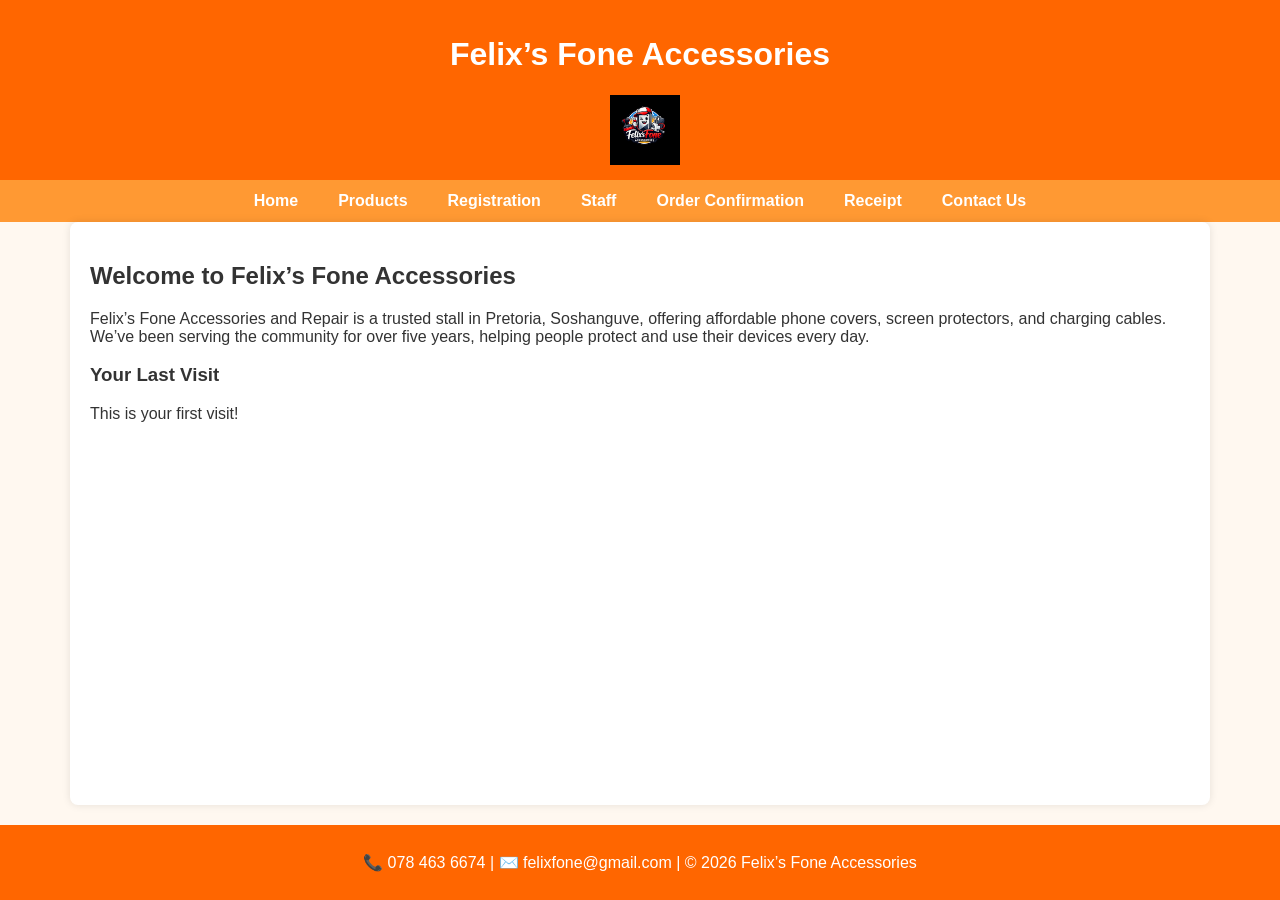
==== index.html @ b4faa184 "Add files via upload" ====
<!DOCTYPE html>
<html lang="en">
<head>
    <meta charset="UTF-8">
    <title>Felix’s Fone Accessories - Home</title>
    <link rel="stylesheet" href="StyleSheet/styles.css">
</head>
<body>

    <!-- Header -->
    <header>
        <h1>Felix’s Fone Accessories</h1>
        <!-- Logo with lightbox class -->
        <img src="images/logo.jpg" alt="Felix’s Fone Accessories Logo" class="lightbox" style="width:70px;">
    </header>

    <!-- Navigation -->
    <nav>
        <ul>
            <li><a href="index.html">Home</a></li>
            <li><a href="products.html">Products</a></li>
            <li><a href="registration.html">Registration</a></li>
            <li><a href="staff.html">Staff</a></li>
            <li><a href="orderConfirmation.html">Order Confirmation</a></li>
            <li><a href="receipt.html">Receipt</a></li>
            <li><a href="contact.html">Contact Us</a></li>
        </ul>
    </nav>

    <!-- Main content -->
    <main class="home-content">
        <h2>Welcome to Felix’s Fone Accessories</h2>
        <p>
            Felix’s Fone Accessories and Repair is a trusted stall in Pretoria, Soshanguve, 
            offering affordable phone covers, screen protectors, and charging cables. 
            We’ve been serving the community for over five years, helping people protect 
            and use their devices every day.
        </p>

        <!-- Last visited date -->
        <h3>Your Last Visit</h3>
        <p id="lastVisited"></p>
    </main>

    <!-- Footer -->
    <footer>
        <p>
            📞 078 463 6674 | ✉️ felixfone@gmail.com | © 2026 Felix’s Fone Accessories
        </p>
    </footer>

    <!-- External JavaScript file -->
    <script src="script.js"></script>
</body>
</html>
---- StyleSheet/styles.css ----
/* General reset */
body {
    font-family: Arial, sans-serif;
    margin: 0;
    padding: 0;
    background: #fff8f0; /* light background */
    color: #333;

    /* Flexbox layout for sticky footer */
    display: flex;
    flex-direction: column;
    min-height: 100vh;
}

/* Header */
header {
    background: #ff6600; /* bright orange */
    color: white;
    padding: 15px;
    text-align: center;
}
header img {
    vertical-align: middle;
    margin-left: 10px;
}

/* Navigation */
nav {
    background: #ff9933; /* lighter orange */
}
nav ul {
    list-style: none;
    margin: 0;
    padding: 0;
    display: flex;
    justify-content: center;
}
nav ul li {
    margin: 0;
}
nav ul li a {
    display: block;
    padding: 12px 20px;
    color: white;
    text-decoration: none;
    font-weight: bold;
}
nav ul li a:hover {
    background: #cc5500;
}

/* Main content */
main {
    flex: 1; /* pushes footer down */
    padding: 20px;
    max-width: 1100px;
    margin: auto;
    background: #ffffff;
    box-shadow: 0 0 8px rgba(0,0,0,0.1);
    border-radius: 8px;
}

/* Products grid layout */
form#productsForm {
    display: grid;
    grid-template-columns: repeat(3, 1fr); /* 3 columns */
    gap: 20px;
    margin-top: 20px;
}

/* Product cards */
.product {
    border: 2px solid #ff9933;
    padding: 15px;
    background: #fff0e6;
    box-shadow: 0 0 8px rgba(0,0,0,0.1);
    border-radius: 8px;
    transition: transform 0.2s;
}
.product:hover {
    transform: scale(1.03);
}
.product figure {
    margin: 0;
    text-align: center;
}
.product img {
    border: 2px solid #ff6600;
    border-radius: 5px;
}
.product figcaption {
    font-weight: bold;
    margin-top: 5px;
    color: #cc3300;
}

/* Tables (order confirmation, staff) */
.order-table, #staffList table {
    width: 100%;
    border-collapse: collapse;
    margin-top: 15px;
}
.order-table th, .order-table td,
#staffList th, #staffList td {
    border: 1px solid #ccc;
    padding: 8px;
    text-align: center;
}
.order-table th {
    background: #ff6600;
    color: white;
}

/* Forms */
.registration-form, form {
    margin-top: 15px;
}
label {
    display: block;
    margin: 8px 0;
}
input[type="text"], input[type="email"], input[type="password"], input[type="number"] {
    padding: 6px;
    width: 250px;
    border: 1px solid #ccc;
    border-radius: 4px;
}
button {
    background: #ff6600;
    color: white;
    border: none;
    padding: 10px 18px;
    margin-top: 10px;
    cursor: pointer;
    border-radius: 4px;
    font-weight: bold;
}
button:hover {
    background: #cc3300;
}

/* Footer */
footer {
    background: #ff6600;
    color: white;
    text-align: center;
    padding: 12px;
    margin-top: 20px;
}

/* Responsive layout */
@media (max-width: 768px) {
    form#productsForm {
        grid-template-columns: repeat(2, 1fr); /* 2 columns on tablets */
    }
}
@media (max-width: 480px) {
    form#productsForm {
        grid-template-columns: 1fr; /* 1 column on mobile */
    }
}
.product-details {
  background: #f9f9f9;
  padding: 10px;
  margin-top: 5px;
  border: 1px solid #ccc;
  border-radius: 6px;
}
.product-title {
  cursor: pointer;
  font-weight: bold;
  color: #0077cc;
}
.product-title:hover {
  text-decoration: underline;
}
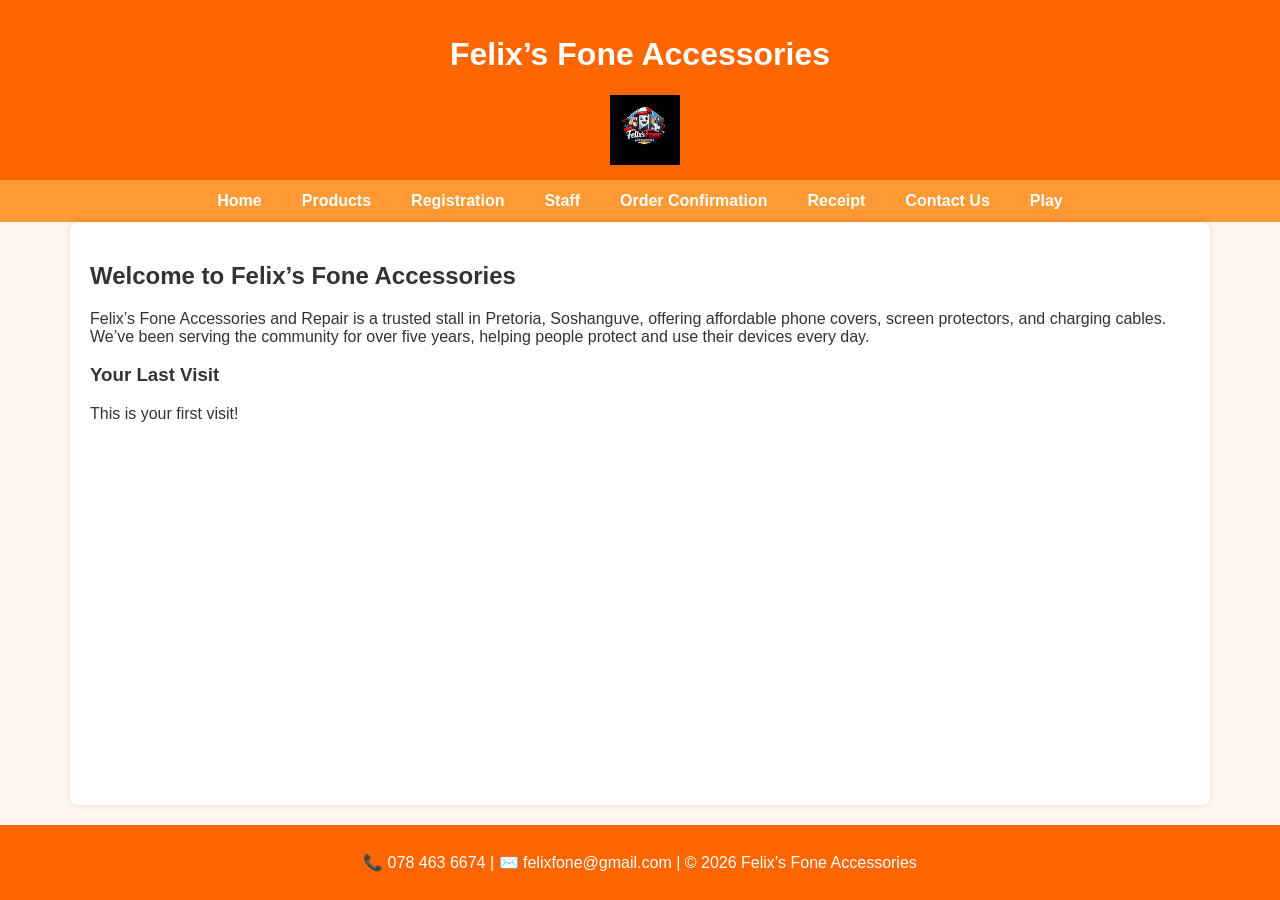
==== commit cacea749: "Add 'Play' link to navigation menu" ====
--- a/index.html
+++ b/index.html
@@ -24,6 +24,7 @@
             <li><a href="orderConfirmation.html">Order Confirmation</a></li>
             <li><a href="receipt.html">Receipt</a></li>
             <li><a href="contact.html">Contact Us</a></li>
+            <li><a href="play.html">Play</a></li>
         </ul>
     </nav>
 
